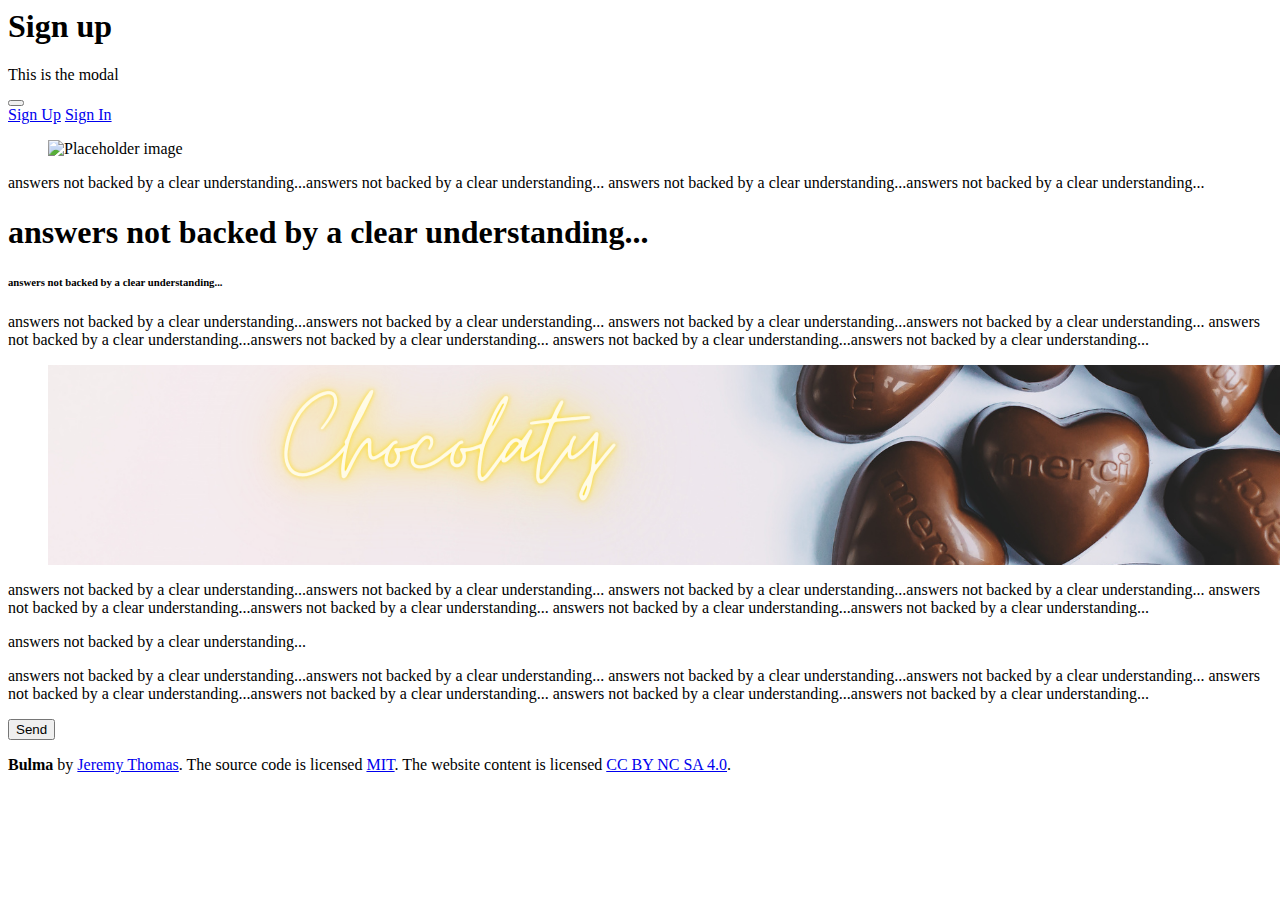
==== feb28/fullpage.html @ 240c88bd "03/02" ====
<html lang="en">
  <head>
    <meta charset="UTF-8" />
    <meta http-equiv="X-UA-Compatible" content="IE=edge" />
    <meta name="viewport" content="width=device-width, initial-scale=1.0" />
    <title>Full page with Bulma</title>
    <!-- Font Awesome CDN -->
    <script
      src="https://kit.fontawesome.com/8a80b728dc.js"
      crossorigin="anonymous"
    ></script>
    <!-- Bulma CDN -->
    <link
      rel="stylesheet"
      href="https://cdn.jsdelivr.net/npm/bulma@0.9.4/css/bulma.min.css"
    />
    <style>
      /* p{
        background-color: red;
      } */
    </style>
  </head>
  <body>
    <!-- modals -->
    <div class="modal is-active">
      <div class="modal-background"></div>
      <div class="modal-content has-background-white section has-text-centered">
        <h1 class="title">Sign up</h1>
        <p>This is the modal</p>
      </div>
      <button class="modal-close is-large" aria-label="close"></button>
    </div>
    <!-- navbar -->
    <div class="navbar is-danger has-shadow">
      <div class="navbar-brand">
        <a href="#" class="navbar-item">
          <i class="fa-solid fa-utensils fa-2x"></i>
        </a>

        <!-- burber icon -->
        <a href="" class="navbar-burger">
          <span></span>
          <span></span>
          <span></span>
        </a>
      </div>

      <!-- links on the navbar -->
      <div class="navbar-menu">
        <div class="navbar-end">
          <a href="#" class="navbar-item">Sign Up</a>
          <a href="#" class="navbar-item">Sign In</a>
        </div>
      </div>
    </div>

    <!-- 3 colums -->
    <div class="columns mt-3">
        <!-- left colums -->
        <div class="column is-2">
          <div class="card">
            <div class="card-image">
              <figure class="image is-4by3">
                <img src="https://bulma.io/images/placeholders/1280x960.png" alt="Placeholder image">
              </figure>
            </div>
            <div class="card-content">
              answers not backed by a clear understanding...answers not backed by a clear understanding...
              answers not backed by a clear understanding...answers not backed by a clear understanding...
            </div>
          </div>
        </div>
        <!-- center colum -->
        <div class="column is-7">
          <div class="columns">
            <!-- subcolum1 -->
            <div class="column">
              <h1 class="title">answers not backed by a clear understanding...</h1>
              <h6 class="subtitle">answers not backed by a clear understanding...</h6>
              <p>
                answers not backed by a clear understanding...answers not backed by a clear understanding...
                answers not backed by a clear understanding...answers not backed by a clear understanding...
                answers not backed by a clear understanding...answers not backed by a clear understanding...
                answers not backed by a clear understanding...answers not backed by a clear understanding...
              </p>
            </div>
            <!-- subcolum2 -->
            <div class="column">
              <figure class="image is-4by3">
                <img src="/image1/ge.png" alt="Placeholder image">
              </figure>
              <p>
                answers not backed by a clear understanding...answers not backed by a clear understanding...
                answers not backed by a clear understanding...answers not backed by a clear understanding...
                answers not backed by a clear understanding...answers not backed by a clear understanding...
                answers not backed by a clear understanding...answers not backed by a clear understanding...
              </p>
            </div>
          </div>
        </div>
        <!-- right colum -->
        <div class="column is-3">
          <div class="message">
            <div class="message-header has-background-danger-light has-text-black">
              answers not backed by a clear understanding...
            </div>
            <div class="message-body">
              <p>
                answers not backed by a clear understanding...answers not backed by a clear understanding...
                answers not backed by a clear understanding...answers not backed by a clear understanding...
                answers not backed by a clear understanding...answers not backed by a clear understanding...
                answers not backed by a clear understanding...answers not backed by a clear understanding...
              </p>
              <p class="has-text-centered">
                <button class="button mt-3 is-danger">Send</button>
              </p>
            </div>
          </div>
        </div>
    </div>
    <!-- footer -->
    <footer class="footer">
      <div class="content has-text-centered">
        <p>
          <strong>Bulma</strong> by <a href="https://jgthms.com">Jeremy Thomas</a>. The source code is licensed
          <a href="http://opensource.org/licenses/mit-license.php">MIT</a>. The website content
          is licensed <a href="http://creativecommons.org/licenses/by-nc-sa/4.0/">CC BY NC SA 4.0</a>.
        </p>
        <p>
          <i class="fa-brands fa-facebook fa-2x mx-4"></i>
          <i class="fa-brands fa-facebook fa-2x mx-4"></i>
        </p>
      </div>
    </footer>
    <!-- javascript -->
    <script>
      // javascript code here
    </script>
  </body>
</html>
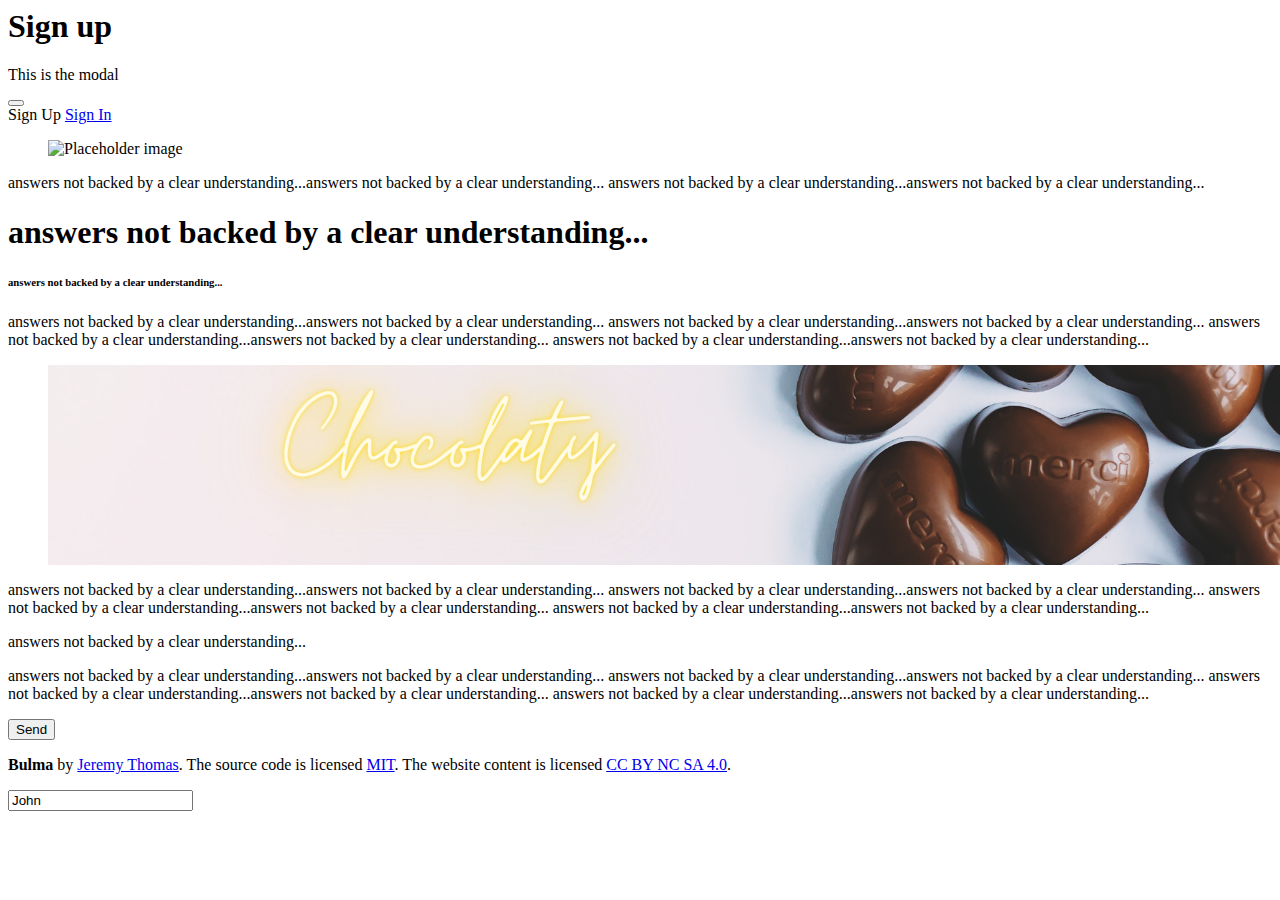
==== commit f6c0ded7: "data 28" ====
--- a/feb28/fullpage.html
+++ b/feb28/fullpage.html
@@ -22,7 +22,7 @@
   </head>
   <body>
     <!-- modals -->
-    <div class="modal is-active">
+    <div class="modal" id="signupmodal">
       <div class="modal-background"></div>
       <div class="modal-content has-background-white section has-text-centered">
         <h1 class="title">Sign up</h1>
@@ -48,7 +48,7 @@
       <!-- links on the navbar -->
       <div class="navbar-menu">
         <div class="navbar-end">
-          <a href="#" class="navbar-item">Sign Up</a>
+          <a id="signup" class="navbar-item">Sign Up</a>
           <a href="#" class="navbar-item">Sign In</a>
         </div>
       </div>
@@ -132,9 +132,30 @@
         </p>
       </div>
     </footer>
+    <input type="text" 
+           id="fname" 
+           placeholder="enter your name here" 
+           value="John" 
+           class="temp big">
     <!-- javascript -->
     <script>
       // javascript code here
+      // let fname = document.querySelector('#fname');
+      // console.log(fname.value);
+      // console.log(fname.type);
+      // console.log(fname.placeholder);
+      // console.log(fname.id);
+
+      // fname.value = "samer";
+      // console.log(fname.value);
+      // console.log(fname.classList)
+      let signupmodal = document.querySelector('#signupmodal');
+      let signup = document.querySelector('#signup');
+      function showmodal(){
+        // alert("hello");
+        signupmodal.classList.add("is-active")
+      }
+      signup.addEventListener('click', showmodal);
     </script>
   </body>
 </html>
